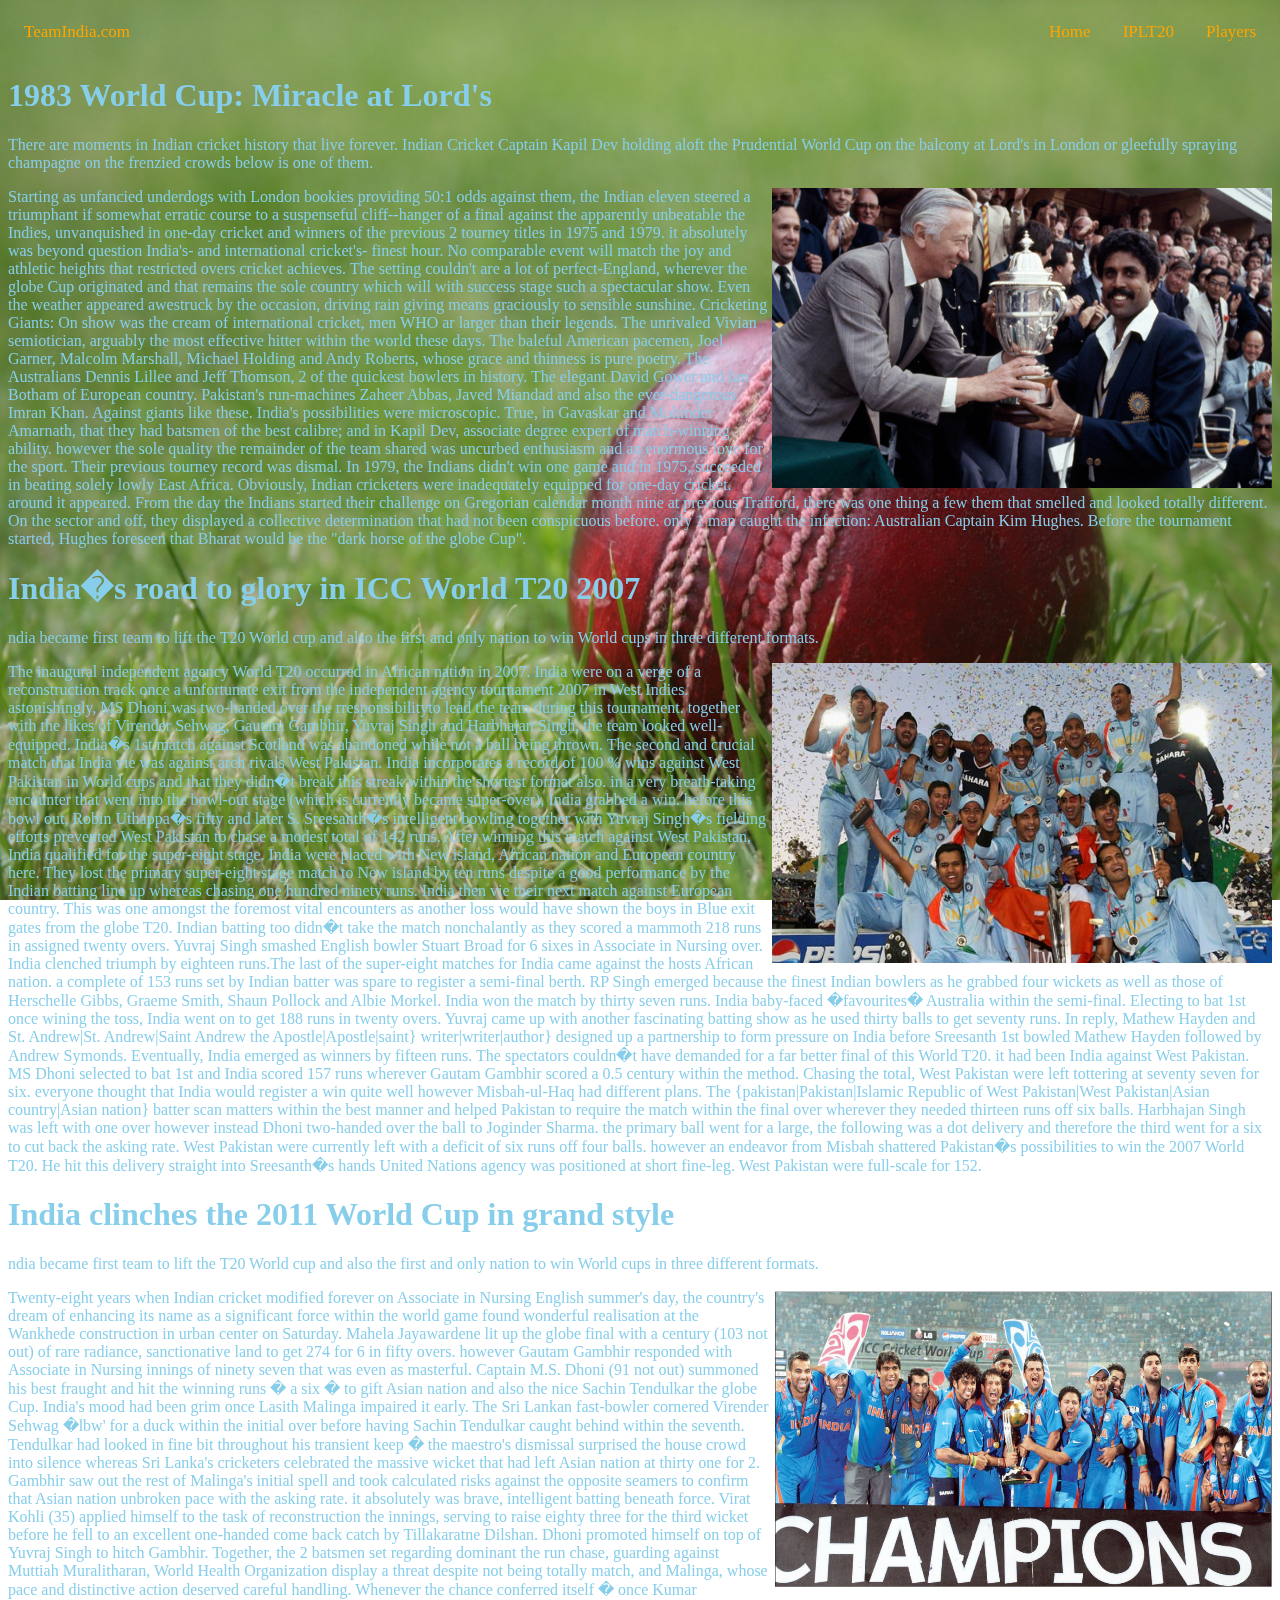
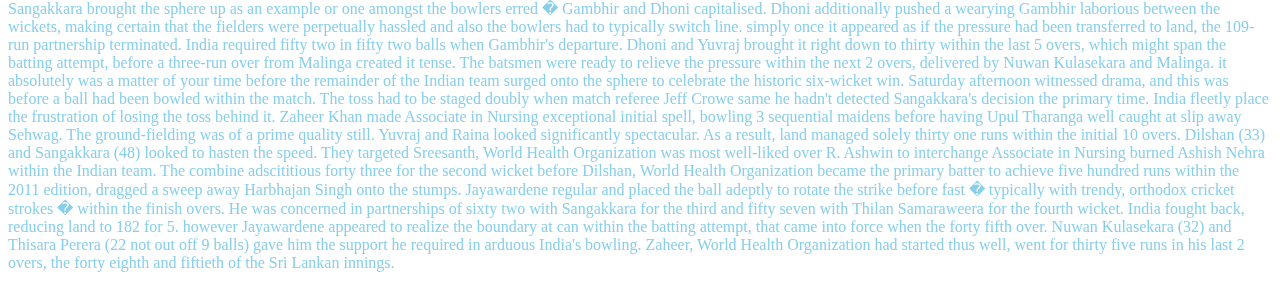
==== halloffame.html @ c4c1b64e "ui design WIP" ====
<html>
<head>
<title>Hall of Fame</title>
<link rel="stylesheet" href="css/halloffame.css">
</head>
<body>
<div id="background">
    <img src="img/bg.jpg" class="stretch" alt="" />
</div>
<div class="topnav" id="myTopnav">
  <a href="players.html" class="active">Players</a>
  <a href="IPLT20.html">IPLT20</a>
  <a href="index.html">Home</a>
  <a href="#Home" style="float:left">TeamIndia.com</a>
</div>
<section>
  <h1 style="color:skyblue">1983 World Cup: Miracle at Lord's</h1>
  <p style="color:skyblue",style="font-style:italic">There are moments in Indian cricket history that live forever. Indian Cricket Captain Kapil Dev holding aloft the Prudential World Cup on the balcony at Lord's in London or gleefully spraying champagne on the frenzied crowds below is one of them.</p>
  <img src="img/1983.jpg" class="pp" align=right height="300" width="500">
  <p style="color:skyblue">
Starting as unfancied underdogs with London bookies providing 50:1 odds against them, the Indian eleven steered a triumphant if somewhat erratic course to a suspenseful cliff--hanger of a final against the apparently unbeatable the Indies, unvanquished in one-day cricket and winners of the previous 2 tourney titles in 1975 and 1979.
it absolutely was beyond question India's- and international cricket's- finest hour. No comparable event will match the joy and athletic heights that restricted overs cricket achieves. The setting couldn't are a lot of perfect-England, wherever the globe Cup originated and that remains the sole country which will with success stage such a spectacular show. Even the weather appeared awestruck by the occasion, driving rain giving means graciously to sensible sunshine.
Cricketing Giants: On show was the cream of international cricket, men WHO ar larger than their legends. The unrivaled Vivian semiotician, arguably the most effective hitter within the world these days. The baleful American pacemen, Joel Garner, Malcolm Marshall, Michael Holding and Andy Roberts, whose grace and thinness is pure poetry. The Australians Dennis Lillee and Jeff Thomson, 2 of the quickest bowlers in history. The elegant David Gower and Ian Botham of European country. Pakistan's run-machines Zaheer Abbas, Javed Miandad and also the ever-dangerous Imran Khan.
Against giants like these. India's possibilities were microscopic. True, in Gavaskar and Mohinder Amarnath, that they had batsmen of the best calibre; and in Kapil Dev, associate degree expert of match-winning ability. however the sole quality the remainder of the team shared was uncurbed enthusiasm and an enormous love for the sport. Their previous tourney record was dismal. In 1979, the Indians didn't win one game and in 1975, succeeded in beating solely lowly East Africa.
Obviously, Indian cricketers were inadequately equipped for one-day cricket. around it appeared. From the day the Indians started their challenge on Gregorian calendar month nine at previous Trafford, there was one thing a few them that smelled and looked totally different. On the sector and off, they displayed a collective determination that had not been conspicuous before. only 1 man caught the infection: Australian Captain Kim Hughes. Before the tournament started, Hughes foreseen that Bharat would be the "dark horse of the globe Cup".
</p>
</section>
<section>
  <h1 style="color:skyblue">India�s road to glory in ICC World T20 2007</h1>
  <p style="color:skyblue",style="font-style:italic">ndia became first team to lift the T20 World cup and also the first and only nation to win World cups in three different formats.</p>
  <img src="img/2007.jpg" class="pp1" align=right height="300" width="500">
  <p style="color:skyblue">
The inaugural independent agency World T20 occurred in African nation in 2007. India were on a verge of a reconstruction track once a unfortunate exit from the independent agency tournament 2007 in West Indies. astonishingly, MS Dhoni was two-handed over the rresponsibilityto lead the team during this tournament. together with the likes of Virender Sehwag, Gautam Gambhir, Yuvraj Singh and Harbhajan Singh, the team looked well-equipped. India�s 1st match against Scotland was abandoned while not a ball being thrown.
The second and crucial match that India vie was against arch rivals West Pakistan. India incorporates a record of 100 % wins against West Pakistan in World cups and that they didn�t break this streak within the shortest format also. in a very breath-taking encounter that went into the bowl-out stage (which is currently became super-over), India grabbed a win. before this bowl out, Robin Uthappa�s fifty and later S. Sreesanth�s intelligent bowling together with Yuvraj Singh�s fielding efforts prevented West Pakistan to chase a modest total of 142 runs.
After winning this match against West Pakistan, India qualified for the super-eight stage. India were placed with New island, African nation and European country here. They lost the primary super-eight stage match to New island by ten runs despite a good performance by the Indian batting line up whereas chasing one hundred ninety runs.
India then vie their next match against European country. This was one amongst the foremost vital encounters as another loss would have shown the boys in Blue exit gates from the globe T20. Indian batting too didn�t take the match nonchalantly as they scored a mammoth 218 runs in assigned twenty overs. Yuvraj Singh smashed English bowler Stuart Broad for 6 sixes in Associate in Nursing over. India clenched triumph by eighteen runs.The last of the super-eight matches for India came against the hosts African nation. a complete of 153 runs set by Indian batter was spare to register a semi-final berth. RP Singh emerged because the finest Indian bowlers as he grabbed four wickets as well as those of Herschelle Gibbs, Graeme Smith, Shaun Pollock and Albie Morkel. India won the match by thirty seven runs.
India baby-faced �favourites� Australia within the semi-final. Electing to bat 1st once wining the toss, India went on to get 188 runs in twenty overs. Yuvraj came up with another fascinating batting show as he used thirty balls to get seventy runs. In reply, Mathew Hayden and St. Andrew|St. Andrew|Saint Andrew the Apostle|Apostle|saint} writer|writer|author} designed up a partnership to form pressure on India before Sreesanth 1st bowled Mathew Hayden followed by Andrew Symonds. Eventually, India emerged as winners by fifteen runs.
The spectators couldn�t have demanded for a far better final of this World T20. it had been India against West Pakistan. MS Dhoni selected to bat 1st and India scored 157 runs wherever Gautam Gambhir scored a 0.5 century within the method. Chasing the  total, West Pakistan were left tottering at seventy seven for six. everyone thought that India would register a win quite well however Misbah-ul-Haq had different plans. The {pakistan|Pakistan|Islamic Republic of West Pakistan|West Pakistan|Asian country|Asian nation} batter scan matters within the best manner and helped Pakistan to require the match within the final over wherever they needed thirteen runs off six balls. Harbhajan Singh was left with one over however instead Dhoni two-handed over the ball to Joginder Sharma. the primary ball went for a large, the following was a dot delivery and therefore the third went for a six to cut back the asking rate. West Pakistan were currently left with a deficit of six runs off four balls. however an endeavor from Misbah shattered Pakistan�s possibilities to win the 2007 World T20. He hit this delivery straight into Sreesanth�s hands United Nations agency was positioned at short fine-leg. West Pakistan were full-scale for 152.
</p>
</section>
<section>
  <h1 style="color:skyblue">India clinches the 2011 World Cup in grand style</h1>
  <p style="color:skyblue",style="font-style:italic">ndia became first team to lift the T20 World cup and also the first and only nation to win World cups in three different formats.</p>
  <img src="img/2011.jpg" class="pp1" align=right height="300" width="500">
  <p style="color:skyblue">
Twenty-eight years when Indian cricket modified forever on Associate in Nursing English summer's day, the country's dream of enhancing its name as a significant force within the world game found wonderful realisation at the Wankhede construction in urban center on Saturday.
Mahela Jayawardene lit up the globe final with a century (103 not out) of rare radiance, sanctionative land to get 274 for 6 in fifty overs. however Gautam Gambhir responded with Associate in Nursing innings of ninety seven that was even as masterful. Captain M.S. Dhoni (91 not out) summoned his best fraught and hit the winning runs � a six � to gift Asian nation and also the nice Sachin Tendulkar the globe Cup.
India's mood had been grim once Lasith Malinga impaired it early. The Sri Lankan fast-bowler cornered Virender Sehwag �lbw' for a duck within the initial over before having Sachin Tendulkar caught behind within the seventh. Tendulkar had looked in fine bit throughout his transient keep � the maestro's dismissal surprised the house crowd into silence whereas Sri Lanka's cricketers celebrated the massive wicket that had left Asian nation at thirty one for 2.
Gambhir saw out the rest of Malinga's initial spell and took calculated risks against the opposite seamers to confirm that Asian nation unbroken pace with the asking rate. it absolutely was brave, intelligent batting beneath force. Virat Kohli (35) applied himself to the task of reconstruction the innings, serving to raise eighty three for the third wicket before he fell to an excellent one-handed come back catch by Tillakaratne Dilshan.
Dhoni promoted himself on top of Yuvraj Singh to hitch Gambhir. Together, the 2 batsmen set regarding dominant the run chase, guarding against Muttiah Muralitharan, World Health Organization display a threat despite not being totally match, and Malinga, whose pace and distinctive action deserved careful handling.
Whenever the chance conferred itself � once Kumar Sangakkara brought the sphere up as an example or one amongst the bowlers erred � Gambhir and Dhoni capitalised. Dhoni additionally pushed a wearying Gambhir laborious between the wickets, making certain that the fielders were perpetually hassled and also the bowlers had to typically switch line. simply once it appeared as if the pressure had been transferred to land, the 109-run partnership terminated.
India required fifty two in fifty two balls when Gambhir's departure. Dhoni and Yuvraj brought it right down to thirty within the last 5 overs, which might span the batting attempt, before a three-run over from Malinga created it tense. The batsmen were ready to relieve the pressure within the next 2 overs, delivered by Nuwan Kulasekara and Malinga. it absolutely was a matter of your time before the remainder of the Indian team surged onto the sphere to celebrate the historic six-wicket win.
Saturday afternoon witnessed drama, and this was before a ball had been bowled within the match. The toss had to be staged doubly when match referee Jeff Crowe same he hadn't detected Sangakkara's decision the primary time.
India fleetly place the frustration of losing the toss behind it. Zaheer Khan made Associate in Nursing exceptional initial spell, bowling 3 sequential maidens before having Upul Tharanga well caught at slip away Sehwag. The ground-fielding was of a prime quality still. Yuvraj and Raina looked significantly spectacular. As a result, land managed solely thirty one runs within the initial 10 overs.
Dilshan (33) and Sangakkara (48) looked to hasten the speed. They targeted Sreesanth, World Health Organization was most well-liked over R. Ashwin to interchange Associate in Nursing burned Ashish Nehra within the Indian team. The combine adscititious forty three for the second wicket before Dilshan, World Health Organization became the primary batter to achieve five hundred runs within the 2011 edition, dragged a sweep away Harbhajan Singh onto the stumps.
Jayawardene regular and placed the ball adeptly to rotate the strike before fast � typically with trendy, orthodox cricket strokes � within the finish overs. He was concerned in partnerships of sixty two with Sangakkara for the third and fifty seven with Thilan Samaraweera for the fourth wicket.
India fought back, reducing land to 182 for 5. however Jayawardene appeared to realize the boundary at can within the batting attempt, that came into force when the forty fifth over. Nuwan Kulasekara (32) and Thisara Perera (22 not out off 9 balls) gave him the support he required in arduous India's bowling. Zaheer, World Health Organization had started thus well, went for thirty five runs in his last 2 overs, the forty eighth and fiftieth of the Sri Lankan innings.
</p>
</section>
</body>
</html>
---- css/halloffame.css ----
#background {
    width: 100%; 
    height: 100%; 
    left: 0px; 
    top: 0px; 
    z-index: -1; 
    position: fixed;
    background-image: url(".../img/background.jpg");
    background-repeat:no-repeat;
    background-size:100% 100vh;
.stretch {
    width:100%;
    height:100%;
}
}
.topnav {
  list-style-type: none;
    margin: 0;
    padding: 0;
    overflow: hidden;
}

.topnav a {
  float: right;
  display: block;
  color: orange;
  text-align: center;
  padding: 14px 16px;
  text-decoration: none;
  font-size: 17px;
}

.topnav a:hover {
  background-color:white;
  color: black;
}

.active {
  background-color: none;
  color: white;
}

.topnav .icon {
  display: none;
}

@media screen and (max-width: 600px) {
  .topnav a:not(:first-child) {display: none;}
  .topnav a.icon {
    float: right;
    display: block;
  }
}

@media screen and (max-width: 600px) {
  .topnav.responsive {position: relative;}
  .topnav.responsive .icon {
    position: absolute;
    right: 0;
    top: 0;
  }
  .topnav.responsive a {
    float: none;
    display: block;
    text-align: left;
  }
}
#pp
{
display:block;
max-width:350px;
}
.stretch {
    width:100%;
    height:100%;
}
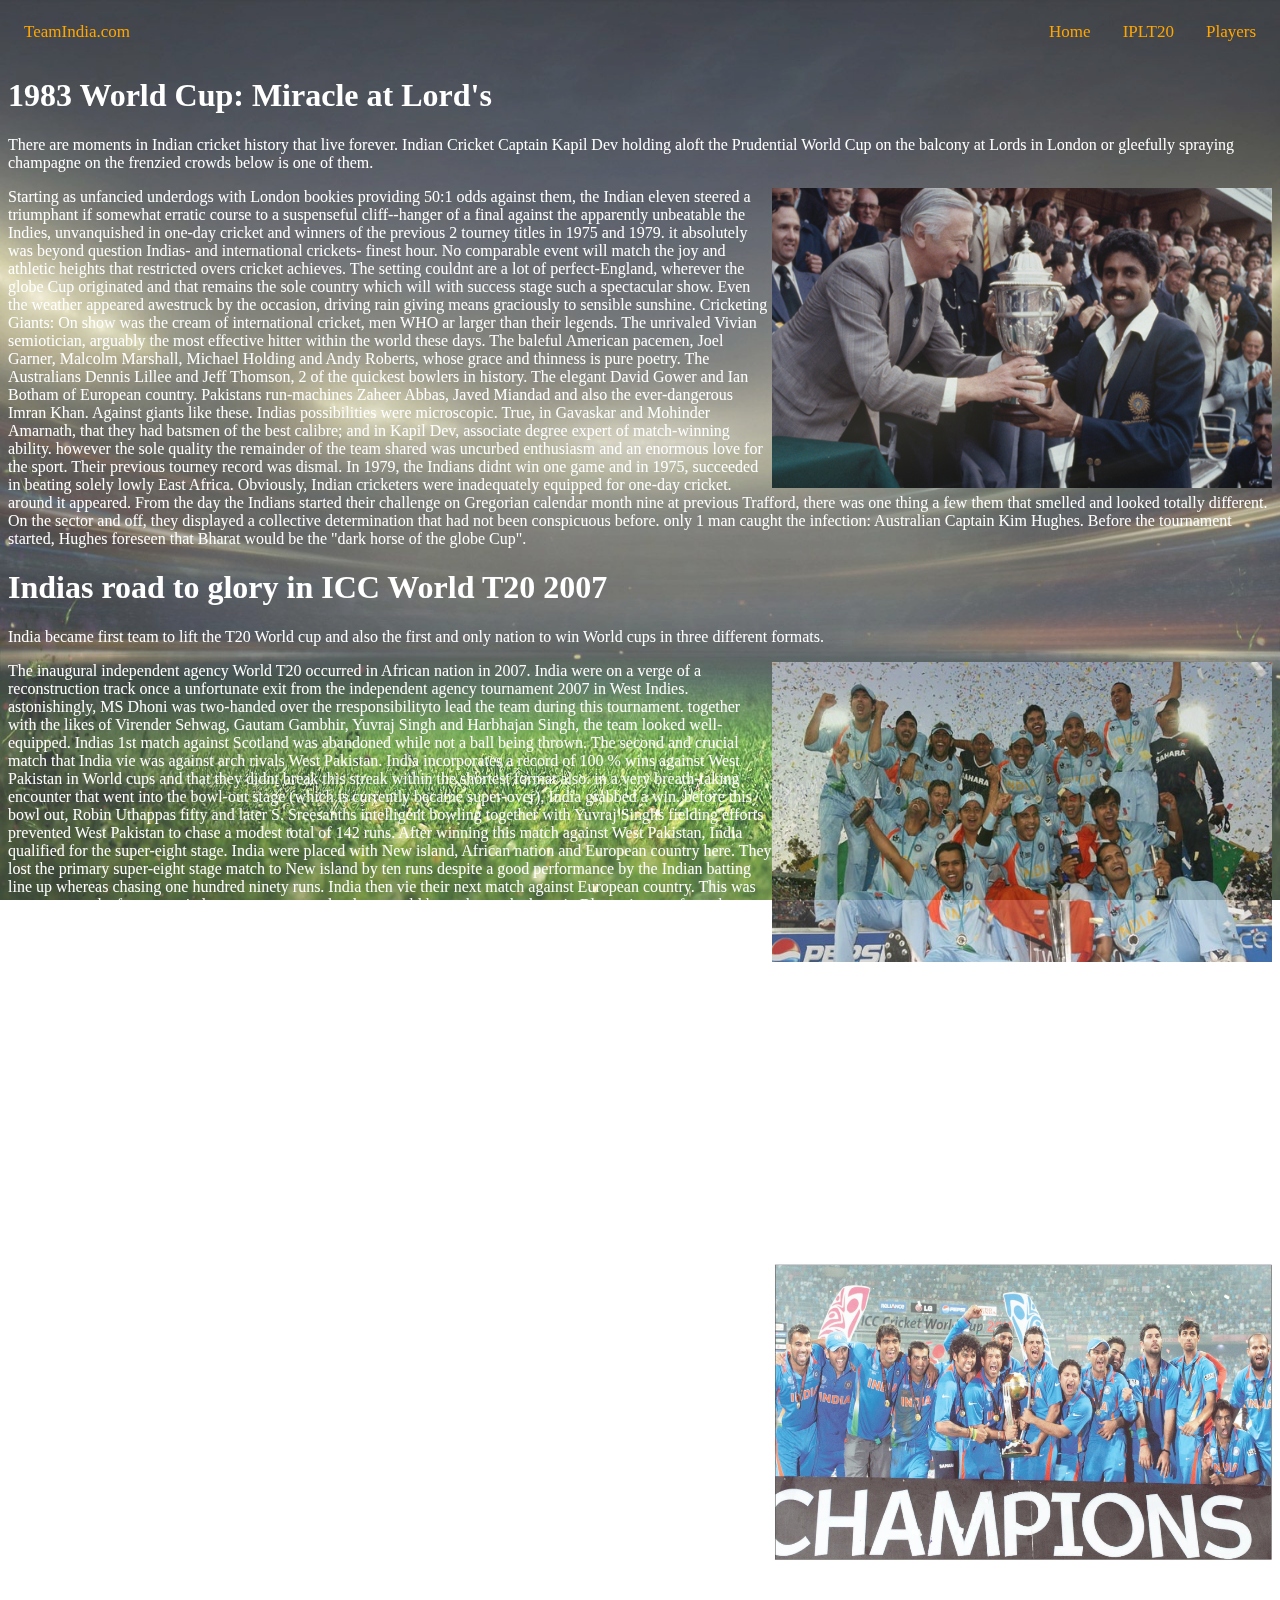
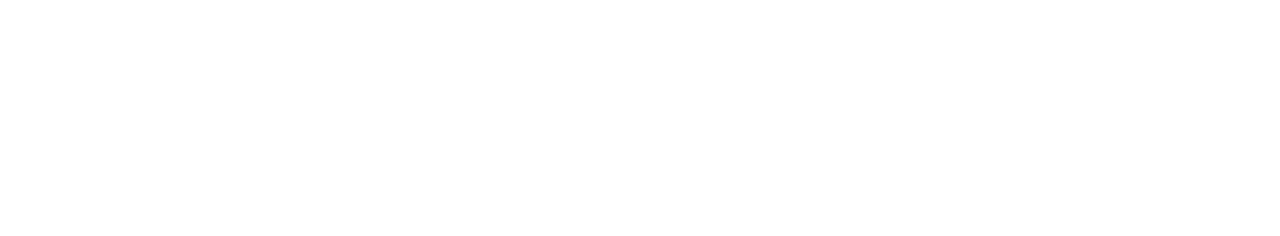
==== commit 01c1b9e2: "hall of fame implemented WIP" ====
--- a/halloffame.html
+++ b/halloffame.html
@@ -1,11 +1,13 @@
-<html>
+<!Doctype html>
+<html lang="en">
 <head>
+<meta charset="UTF-8">
 <title>Hall of Fame</title>
 <link rel="stylesheet" href="css/halloffame.css">
 </head>
 <body>
 <div id="background">
-    <img src="img/bg.jpg" class="stretch" alt="" />
+    <img id="bg" src="img/bg1.jpg" class="stretch" alt="" />
 </div>
 <div class="topnav" id="myTopnav">
   <a href="players.html" class="active">Players</a>
@@ -14,47 +16,47 @@
   <a href="#Home" style="float:left">TeamIndia.com</a>
 </div>
 <section>
-  <h1 style="color:skyblue">1983 World Cup: Miracle at Lord's</h1>
-  <p style="color:skyblue",style="font-style:italic">There are moments in Indian cricket history that live forever. Indian Cricket Captain Kapil Dev holding aloft the Prudential World Cup on the balcony at Lord's in London or gleefully spraying champagne on the frenzied crowds below is one of them.</p>
+  <h1 style="color:white"><bold>1983 World Cup: Miracle at Lord's</bold></h1>
+  <p style="color:white",style="font-style:italic">There are moments in Indian cricket history that live forever. Indian Cricket Captain Kapil Dev holding aloft the Prudential World Cup on the balcony at Lords in London or gleefully spraying champagne on the frenzied crowds below is one of them.</p>
   <img src="img/1983.jpg" class="pp" align=right height="300" width="500">
-  <p style="color:skyblue">
+  <p style="color:white">
 Starting as unfancied underdogs with London bookies providing 50:1 odds against them, the Indian eleven steered a triumphant if somewhat erratic course to a suspenseful cliff--hanger of a final against the apparently unbeatable the Indies, unvanquished in one-day cricket and winners of the previous 2 tourney titles in 1975 and 1979.
-it absolutely was beyond question India's- and international cricket's- finest hour. No comparable event will match the joy and athletic heights that restricted overs cricket achieves. The setting couldn't are a lot of perfect-England, wherever the globe Cup originated and that remains the sole country which will with success stage such a spectacular show. Even the weather appeared awestruck by the occasion, driving rain giving means graciously to sensible sunshine.
-Cricketing Giants: On show was the cream of international cricket, men WHO ar larger than their legends. The unrivaled Vivian semiotician, arguably the most effective hitter within the world these days. The baleful American pacemen, Joel Garner, Malcolm Marshall, Michael Holding and Andy Roberts, whose grace and thinness is pure poetry. The Australians Dennis Lillee and Jeff Thomson, 2 of the quickest bowlers in history. The elegant David Gower and Ian Botham of European country. Pakistan's run-machines Zaheer Abbas, Javed Miandad and also the ever-dangerous Imran Khan.
-Against giants like these. India's possibilities were microscopic. True, in Gavaskar and Mohinder Amarnath, that they had batsmen of the best calibre; and in Kapil Dev, associate degree expert of match-winning ability. however the sole quality the remainder of the team shared was uncurbed enthusiasm and an enormous love for the sport. Their previous tourney record was dismal. In 1979, the Indians didn't win one game and in 1975, succeeded in beating solely lowly East Africa.
+it absolutely was beyond question Indias- and international crickets- finest hour. No comparable event will match the joy and athletic heights that restricted overs cricket achieves. The setting couldnt are a lot of perfect-England, wherever the globe Cup originated and that remains the sole country which will with success stage such a spectacular show. Even the weather appeared awestruck by the occasion, driving rain giving means graciously to sensible sunshine.
+Cricketing Giants: On show was the cream of international cricket, men WHO ar larger than their legends. The unrivaled Vivian semiotician, arguably the most effective hitter within the world these days. The baleful American pacemen, Joel Garner, Malcolm Marshall, Michael Holding and Andy Roberts, whose grace and thinness is pure poetry. The Australians Dennis Lillee and Jeff Thomson, 2 of the quickest bowlers in history. The elegant David Gower and Ian Botham of European country. Pakistans run-machines Zaheer Abbas, Javed Miandad and also the ever-dangerous Imran Khan.
+Against giants like these. Indias possibilities were microscopic. True, in Gavaskar and Mohinder Amarnath, that they had batsmen of the best calibre; and in Kapil Dev, associate degree expert of match-winning ability. however the sole quality the remainder of the team shared was uncurbed enthusiasm and an enormous love for the sport. Their previous tourney record was dismal. In 1979, the Indians didnt win one game and in 1975, succeeded in beating solely lowly East Africa.
 Obviously, Indian cricketers were inadequately equipped for one-day cricket. around it appeared. From the day the Indians started their challenge on Gregorian calendar month nine at previous Trafford, there was one thing a few them that smelled and looked totally different. On the sector and off, they displayed a collective determination that had not been conspicuous before. only 1 man caught the infection: Australian Captain Kim Hughes. Before the tournament started, Hughes foreseen that Bharat would be the "dark horse of the globe Cup".
 </p>
 </section>
 <section>
-  <h1 style="color:skyblue">India�s road to glory in ICC World T20 2007</h1>
-  <p style="color:skyblue",style="font-style:italic">ndia became first team to lift the T20 World cup and also the first and only nation to win World cups in three different formats.</p>
+  <h1 style="color:white">Indias road to glory in ICC World T20 2007</h1>
+  <p style="color:white",style="font-style:italic">India became first team to lift the T20 World cup and also the first and only nation to win World cups in three different formats.</p>
   <img src="img/2007.jpg" class="pp1" align=right height="300" width="500">
-  <p style="color:skyblue">
-The inaugural independent agency World T20 occurred in African nation in 2007. India were on a verge of a reconstruction track once a unfortunate exit from the independent agency tournament 2007 in West Indies. astonishingly, MS Dhoni was two-handed over the rresponsibilityto lead the team during this tournament. together with the likes of Virender Sehwag, Gautam Gambhir, Yuvraj Singh and Harbhajan Singh, the team looked well-equipped. India�s 1st match against Scotland was abandoned while not a ball being thrown.
-The second and crucial match that India vie was against arch rivals West Pakistan. India incorporates a record of 100 % wins against West Pakistan in World cups and that they didn�t break this streak within the shortest format also. in a very breath-taking encounter that went into the bowl-out stage (which is currently became super-over), India grabbed a win. before this bowl out, Robin Uthappa�s fifty and later S. Sreesanth�s intelligent bowling together with Yuvraj Singh�s fielding efforts prevented West Pakistan to chase a modest total of 142 runs.
+  <p style="color:white">
+The inaugural independent agency World T20 occurred in African nation in 2007. India were on a verge of a reconstruction track once a unfortunate exit from the independent agency tournament 2007 in West Indies. astonishingly, MS Dhoni was two-handed over the rresponsibilityto lead the team during this tournament. together with the likes of Virender Sehwag, Gautam Gambhir, Yuvraj Singh and Harbhajan Singh, the team looked well-equipped. Indias 1st match against Scotland was abandoned while not a ball being thrown.
+The second and crucial match that India vie was against arch rivals West Pakistan. India incorporates a record of 100 % wins against West Pakistan in World cups and that they didnt break this streak within the shortest format also. in a very breath-taking encounter that went into the bowl-out stage (which is currently became super-over), India grabbed a win. before this bowl out, Robin Uthappas fifty and later S. Sreesanths intelligent bowling together with Yuvraj Singhs fielding efforts prevented West Pakistan to chase a modest total of 142 runs.
 After winning this match against West Pakistan, India qualified for the super-eight stage. India were placed with New island, African nation and European country here. They lost the primary super-eight stage match to New island by ten runs despite a good performance by the Indian batting line up whereas chasing one hundred ninety runs.
-India then vie their next match against European country. This was one amongst the foremost vital encounters as another loss would have shown the boys in Blue exit gates from the globe T20. Indian batting too didn�t take the match nonchalantly as they scored a mammoth 218 runs in assigned twenty overs. Yuvraj Singh smashed English bowler Stuart Broad for 6 sixes in Associate in Nursing over. India clenched triumph by eighteen runs.The last of the super-eight matches for India came against the hosts African nation. a complete of 153 runs set by Indian batter was spare to register a semi-final berth. RP Singh emerged because the finest Indian bowlers as he grabbed four wickets as well as those of Herschelle Gibbs, Graeme Smith, Shaun Pollock and Albie Morkel. India won the match by thirty seven runs.
-India baby-faced �favourites� Australia within the semi-final. Electing to bat 1st once wining the toss, India went on to get 188 runs in twenty overs. Yuvraj came up with another fascinating batting show as he used thirty balls to get seventy runs. In reply, Mathew Hayden and St. Andrew|St. Andrew|Saint Andrew the Apostle|Apostle|saint} writer|writer|author} designed up a partnership to form pressure on India before Sreesanth 1st bowled Mathew Hayden followed by Andrew Symonds. Eventually, India emerged as winners by fifteen runs.
-The spectators couldn�t have demanded for a far better final of this World T20. it had been India against West Pakistan. MS Dhoni selected to bat 1st and India scored 157 runs wherever Gautam Gambhir scored a 0.5 century within the method. Chasing the  total, West Pakistan were left tottering at seventy seven for six. everyone thought that India would register a win quite well however Misbah-ul-Haq had different plans. The {pakistan|Pakistan|Islamic Republic of West Pakistan|West Pakistan|Asian country|Asian nation} batter scan matters within the best manner and helped Pakistan to require the match within the final over wherever they needed thirteen runs off six balls. Harbhajan Singh was left with one over however instead Dhoni two-handed over the ball to Joginder Sharma. the primary ball went for a large, the following was a dot delivery and therefore the third went for a six to cut back the asking rate. West Pakistan were currently left with a deficit of six runs off four balls. however an endeavor from Misbah shattered Pakistan�s possibilities to win the 2007 World T20. He hit this delivery straight into Sreesanth�s hands United Nations agency was positioned at short fine-leg. West Pakistan were full-scale for 152.
+India then vie their next match against European country. This was one amongst the foremost vital encounters as another loss would have shown the boys in Blue exit gates from the globe T20. Indian batting too didnt take the match nonchalantly as they scored a mammoth 218 runs in assigned twenty overs. Yuvraj Singh smashed English bowler Stuart Broad for 6 sixes in Associate in Nursing over. India clenched triumph by eighteen runs.The last of the super-eight matches for India came against the hosts African nation. a complete of 153 runs set by Indian batter was spare to register a semi-final berth. RP Singh emerged because the finest Indian bowlers as he grabbed four wickets as well as those of Herschelle Gibbs, Graeme Smith, Shaun Pollock and Albie Morkel. India won the match by thirty seven runs.
+India baby-faced "favourites" Australia within the semi-final. Electing to bat 1st once wining the toss, India went on to get 188 runs in twenty overs. Yuvraj came up with another fascinating batting show as he used thirty balls to get seventy runs. In reply, Mathew Hayden and Andrew Symonds designed up a partnership to form pressure on India before Sreesanth 1st bowled Mathew Hayden followed by Andrew Symonds. Eventually, India emerged as winners by fifteen runs.
+The spectators couldnt have demanded for a far better final of this World T20. it had been India against West Pakistan. MS Dhoni selected to bat 1st and India scored 157 runs wherever Gautam Gambhir scored a 0.5 century within the method. Chasing the  total, West Pakistan were left tottering at seventy seven for six. everyone thought that India would register a win quite well however Misbah-ul-Haq had different plans. The Pakista batter scan matters within the best manner and helped Pakistan to require the match within the final over wherever they needed thirteen runs off six balls. Harbhajan Singh was left with one over however instead Dhoni two-handed over the ball to Joginder Sharma. the primary ball went for a large, the following was a dot delivery and therefore the third went for a six to cut back the asking rate. West Pakistan were currently left with a deficit of six runs off four balls. however an endeavor from Misbah shattered Pakistans possibilities to win the 2007 World T20. He hit this delivery straight into <strong>Sreesanths</strong> hands United Nations agency was positioned at short fine-leg. West Pakistan were full-scale for 152.
 </p>
 </section>
 <section>
-  <h1 style="color:skyblue">India clinches the 2011 World Cup in grand style</h1>
-  <p style="color:skyblue",style="font-style:italic">ndia became first team to lift the T20 World cup and also the first and only nation to win World cups in three different formats.</p>
+  <h1 style="color:white">India clinches the 2011 World Cup in grand style</h1>
+  <p style="color:white",style="font-style:italic">India became first team to lift the T20 World cup and also the first and only nation to win World cups in three different formats.</p>
   <img src="img/2011.jpg" class="pp1" align=right height="300" width="500">
-  <p style="color:skyblue">
-Twenty-eight years when Indian cricket modified forever on Associate in Nursing English summer's day, the country's dream of enhancing its name as a significant force within the world game found wonderful realisation at the Wankhede construction in urban center on Saturday.
-Mahela Jayawardene lit up the globe final with a century (103 not out) of rare radiance, sanctionative land to get 274 for 6 in fifty overs. however Gautam Gambhir responded with Associate in Nursing innings of ninety seven that was even as masterful. Captain M.S. Dhoni (91 not out) summoned his best fraught and hit the winning runs � a six � to gift Asian nation and also the nice Sachin Tendulkar the globe Cup.
-India's mood had been grim once Lasith Malinga impaired it early. The Sri Lankan fast-bowler cornered Virender Sehwag �lbw' for a duck within the initial over before having Sachin Tendulkar caught behind within the seventh. Tendulkar had looked in fine bit throughout his transient keep � the maestro's dismissal surprised the house crowd into silence whereas Sri Lanka's cricketers celebrated the massive wicket that had left Asian nation at thirty one for 2.
-Gambhir saw out the rest of Malinga's initial spell and took calculated risks against the opposite seamers to confirm that Asian nation unbroken pace with the asking rate. it absolutely was brave, intelligent batting beneath force. Virat Kohli (35) applied himself to the task of reconstruction the innings, serving to raise eighty three for the third wicket before he fell to an excellent one-handed come back catch by Tillakaratne Dilshan.
+  <p style="color:white">
+Twenty-eight years when Indian cricket modified forever on Associate in Nursing English summers day, the countrys dream of enhancing its name as a significant force within the world game found wonderful realisation at the Wankhede construction in urban center on Saturday.
+Mahela Jayawardene lit up the globe final with a century (103 not out) of rare radiance, sanctionative land to get 274 for 6 in fifty overs. however Gautam Gambhir responded with Associate in Nursing innings of ninety seven that was even as masterful. Captain M.S. Dhoni (91 not out) summoned his best fraught and hit the winning runs a six to gift Asian nation and also the nice Sachin Tendulkar the globe Cup.
+Indias mood had been grim once Lasith Malinga impaired it early. The Sri Lankan fast-bowler cornered Virender Sehwag lbw for a duck within the initial over before having Sachin Tendulkar caught behind within the seventh. Tendulkar had looked in fine bit throughout his transient keep the maestros dismissal surprised the house crowd into silence whereas Sri Lankas cricketers celebrated the massive wicket that had left Asian nation at thirty one for 2.
+Gambhir saw out the rest of Malingas initial spell and took calculated risks against the opposite seamers to confirm that Asian nation unbroken pace with the asking rate. it absolutely was brave, intelligent batting beneath force. Virat Kohli (35) applied himself to the task of reconstruction the innings, serving to raise eighty three for the third wicket before he fell to an excellent one-handed come back catch by Tillakaratne Dilshan.
 Dhoni promoted himself on top of Yuvraj Singh to hitch Gambhir. Together, the 2 batsmen set regarding dominant the run chase, guarding against Muttiah Muralitharan, World Health Organization display a threat despite not being totally match, and Malinga, whose pace and distinctive action deserved careful handling.
-Whenever the chance conferred itself � once Kumar Sangakkara brought the sphere up as an example or one amongst the bowlers erred � Gambhir and Dhoni capitalised. Dhoni additionally pushed a wearying Gambhir laborious between the wickets, making certain that the fielders were perpetually hassled and also the bowlers had to typically switch line. simply once it appeared as if the pressure had been transferred to land, the 109-run partnership terminated.
-India required fifty two in fifty two balls when Gambhir's departure. Dhoni and Yuvraj brought it right down to thirty within the last 5 overs, which might span the batting attempt, before a three-run over from Malinga created it tense. The batsmen were ready to relieve the pressure within the next 2 overs, delivered by Nuwan Kulasekara and Malinga. it absolutely was a matter of your time before the remainder of the Indian team surged onto the sphere to celebrate the historic six-wicket win.
-Saturday afternoon witnessed drama, and this was before a ball had been bowled within the match. The toss had to be staged doubly when match referee Jeff Crowe same he hadn't detected Sangakkara's decision the primary time.
+Whenever the chance conferred itself, once Kumar Sangakkara brought the sphere up as an example or one amongst the bowlers erred, Gambhir and Dhoni capitalised. Dhoni additionally pushed a wearying Gambhir laborious between the wickets, making certain that the fielders were perpetually hassled and also the bowlers had to typically switch line. simply once it appeared as if the pressure had been transferred to land, the 109-run partnership terminated.
+India required fifty two in fifty two balls when Gambhirs departure. Dhoni and Yuvraj brought it right down to thirty within the last 5 overs, which might span the batting attempt, before a three-run over from Malinga created it tense. The batsmen were ready to relieve the pressure within the next 2 overs, delivered by Nuwan Kulasekara and Malinga. it absolutely was a matter of your time before the remainder of the Indian team surged onto the sphere to celebrate the historic six-wicket win.
+Saturday afternoon witnessed drama, and this was before a ball had been bowled within the match. The toss had to be staged doubly when match referee Jeff Crowe same he hadnt detected Sangakkaras decision the primary time.
 India fleetly place the frustration of losing the toss behind it. Zaheer Khan made Associate in Nursing exceptional initial spell, bowling 3 sequential maidens before having Upul Tharanga well caught at slip away Sehwag. The ground-fielding was of a prime quality still. Yuvraj and Raina looked significantly spectacular. As a result, land managed solely thirty one runs within the initial 10 overs.
 Dilshan (33) and Sangakkara (48) looked to hasten the speed. They targeted Sreesanth, World Health Organization was most well-liked over R. Ashwin to interchange Associate in Nursing burned Ashish Nehra within the Indian team. The combine adscititious forty three for the second wicket before Dilshan, World Health Organization became the primary batter to achieve five hundred runs within the 2011 edition, dragged a sweep away Harbhajan Singh onto the stumps.
-Jayawardene regular and placed the ball adeptly to rotate the strike before fast � typically with trendy, orthodox cricket strokes � within the finish overs. He was concerned in partnerships of sixty two with Sangakkara for the third and fifty seven with Thilan Samaraweera for the fourth wicket.
-India fought back, reducing land to 182 for 5. however Jayawardene appeared to realize the boundary at can within the batting attempt, that came into force when the forty fifth over. Nuwan Kulasekara (32) and Thisara Perera (22 not out off 9 balls) gave him the support he required in arduous India's bowling. Zaheer, World Health Organization had started thus well, went for thirty five runs in his last 2 overs, the forty eighth and fiftieth of the Sri Lankan innings.
+Jayawardene regular and placed the ball adeptly to rotate the strike before fast typically with trendy, orthodox cricket strokes within the finish overs. He was concerned in partnerships of sixty two with Sangakkara for the third and fifty seven with Thilan Samaraweera for the fourth wicket.
+India fought back, reducing land to 182 for 5. however Jayawardene appeared to realize the boundary at can within the batting attempt, that came into force when the forty fifth over. Nuwan Kulasekara (32) and Thisara Perera (22 not out off 9 balls) gave him the support he required in arduous Indias bowling. Zaheer, World Health Organization had started thus well, went for thirty five runs in his last 2 overs, the forty eighth and fiftieth of the Sri Lankan innings.
 </p>
 </section>
 </body>
--- a/css/halloffame.css
+++ b/css/halloffame.css
@@ -44,7 +44,7 @@
   display: none;
 }
 
-@media screen and (max-width: 600px) {
+@media screen and (max-width: 0px) {
   .topnav a:not(:first-child) {display: none;}
   .topnav a.icon {
     float: right;
@@ -52,8 +52,8 @@
   }
 }
 
-@media screen and (max-width: 600px) {
-  .topnav.responsive {position: relative;}
+@media screen and (max-width: 0px) {
+  .topnav.responsive {position: absolute;}
   .topnav.responsive .icon {
     position: absolute;
     right: 0;
@@ -74,3 +74,7 @@
     width:100%;
     height:100%;
 }
+img {
+    opacity: 0.8;
+    filter: alpha(opacity=50); /* For IE8 and earlier */
+}
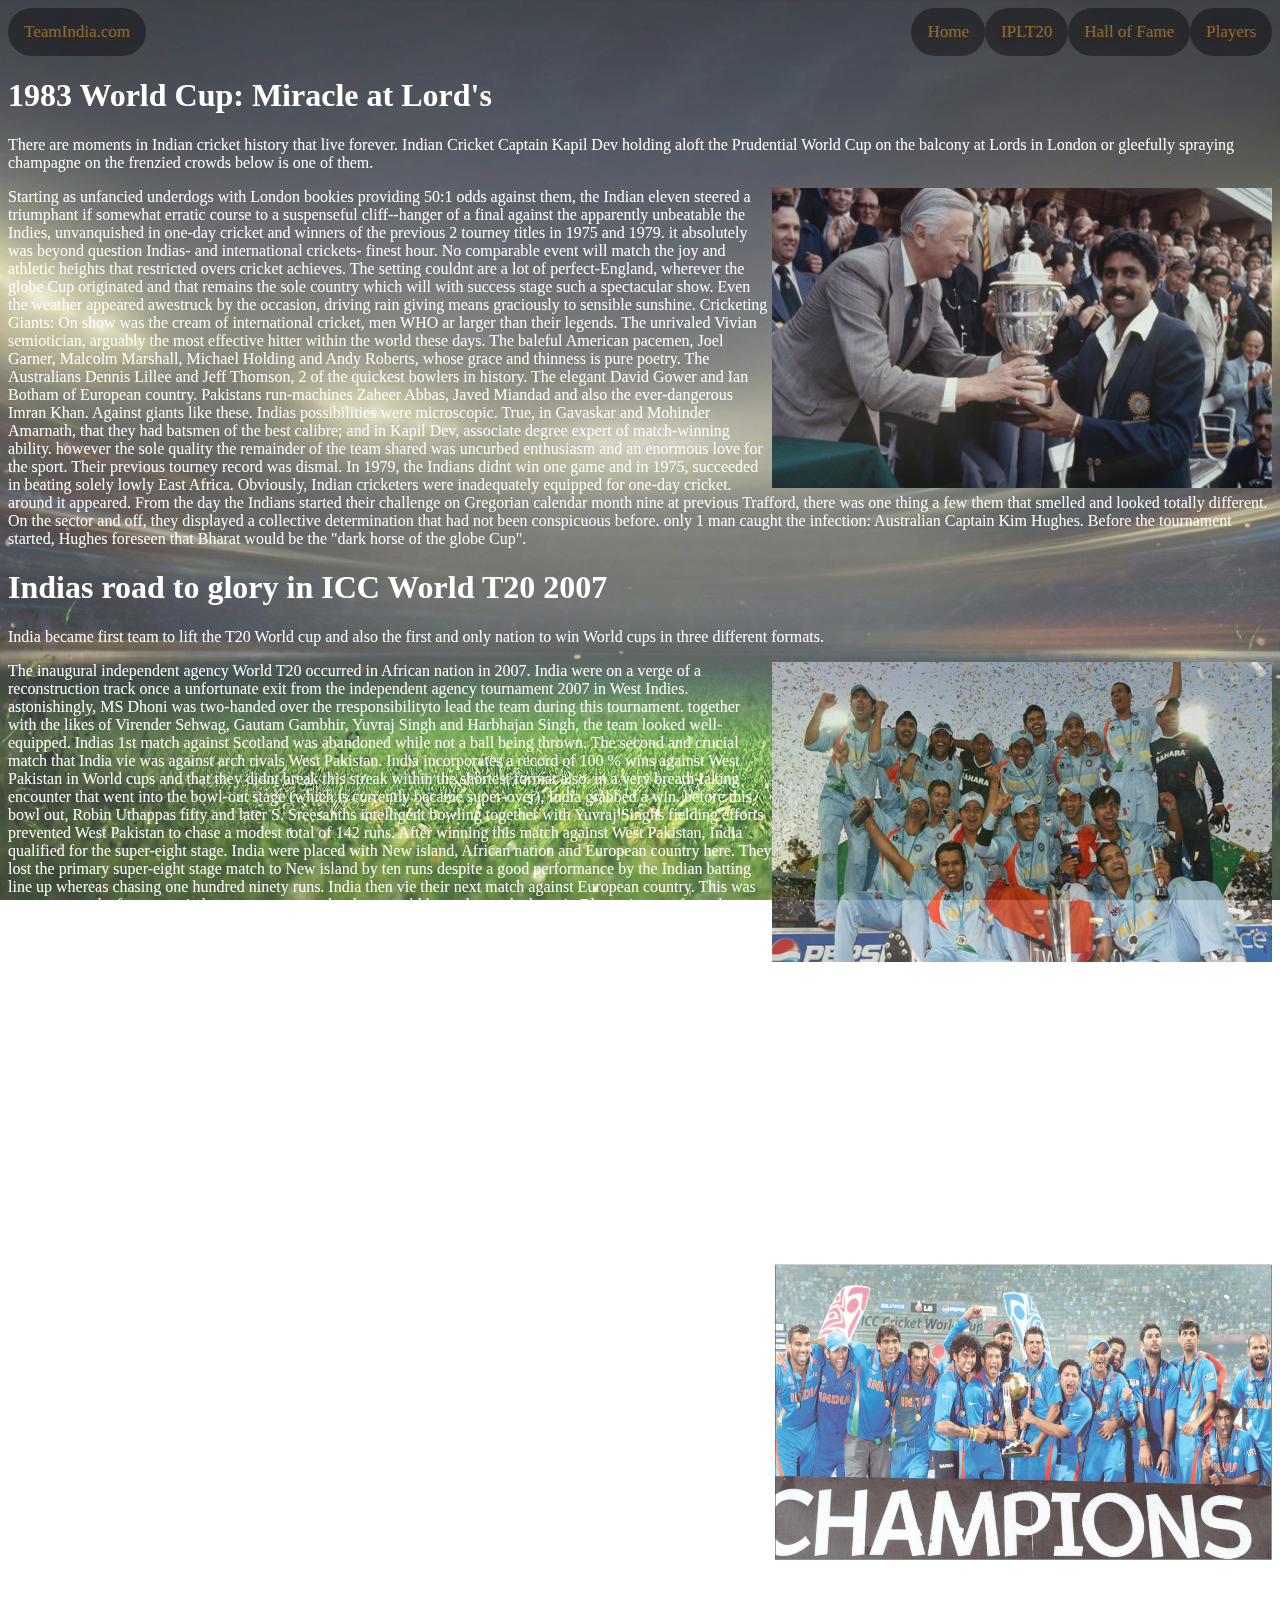
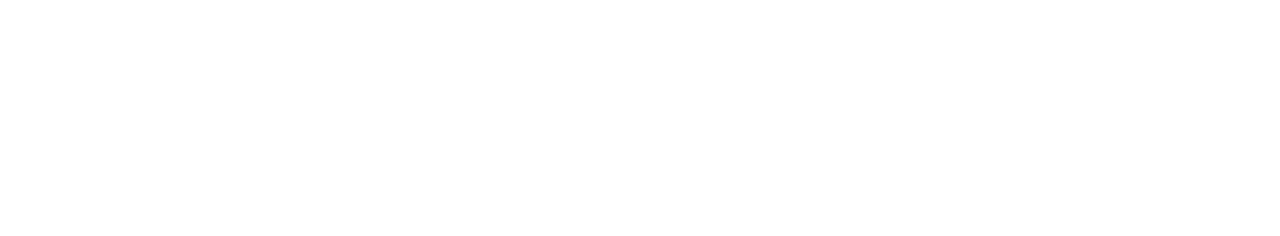
==== commit d480ee7b: "nav bar modified" ====
--- a/halloffame.html
+++ b/halloffame.html
@@ -3,6 +3,7 @@
 <head>
 <meta charset="UTF-8">
 <title>Hall of Fame</title>
+<link rel="stylesheet" href="css/theme.css">
 <link rel="stylesheet" href="css/halloffame.css">
 </head>
 <body>
@@ -11,7 +12,8 @@
 </div>
 <div class="topnav" id="myTopnav">
   <a href="players.html" class="active">Players</a>
-  <a href="IPLT20.html">IPLT20</a>
+  <a href="halloffame.html">Hall of Fame</a>
+  <a href="IPLT20">IPLT20</a>
   <a href="index.html">Home</a>
   <a href="#Home" style="float:left">TeamIndia.com</a>
 </div>
--- a/css/theme.css
+++ b/css/theme.css
@@ -0,0 +1,70 @@
+.topnav a {
+display: block;
+color: #000;
+padding: 8px 16px;
+text-decoration: none;
+}
+#background {
+    width: 100%; 
+    height: 100%; 
+    position: fixed; 
+    left: 0px; 
+    top: 0px; 
+    z-index: -1; 
+}
+.topnav {
+  overflow: hidden;
+}
+.topnav a {
+  float: right;
+  display: block;
+  color: orange;
+  text-align: center;
+  padding: 14px 16px;
+  text-decoration: none;
+  font-size: 17px;
+  background-color: black;
+  opacity: 0.4;
+  border-radius: 24px;
+}
+
+.topnav a:hover {
+  background-color:white;
+  color: black;
+}
+
+.active {
+  background-color: none;
+  color: white;
+}
+
+.topnav .icon {
+  display: none;
+}
+
+@media screen and (max-width: 0px) {
+  .topnav a:not(:first-child) {display: none;}
+  .topnav a.icon {
+    float: right;
+    display: block;
+  }
+}
+
+@media screen and (max-width: 0px) {
+  .topnav.responsive {position: absolute;}
+  .topnav.responsive .icon {
+    position: absolute;
+    right: 0;
+    top: 0;
+  }
+  .topnav.responsive a {
+    float: none;
+    display: block;
+    text-align: left;
+  }
+}
+
+.stretch {
+    width:100%;
+    height:100%;
+}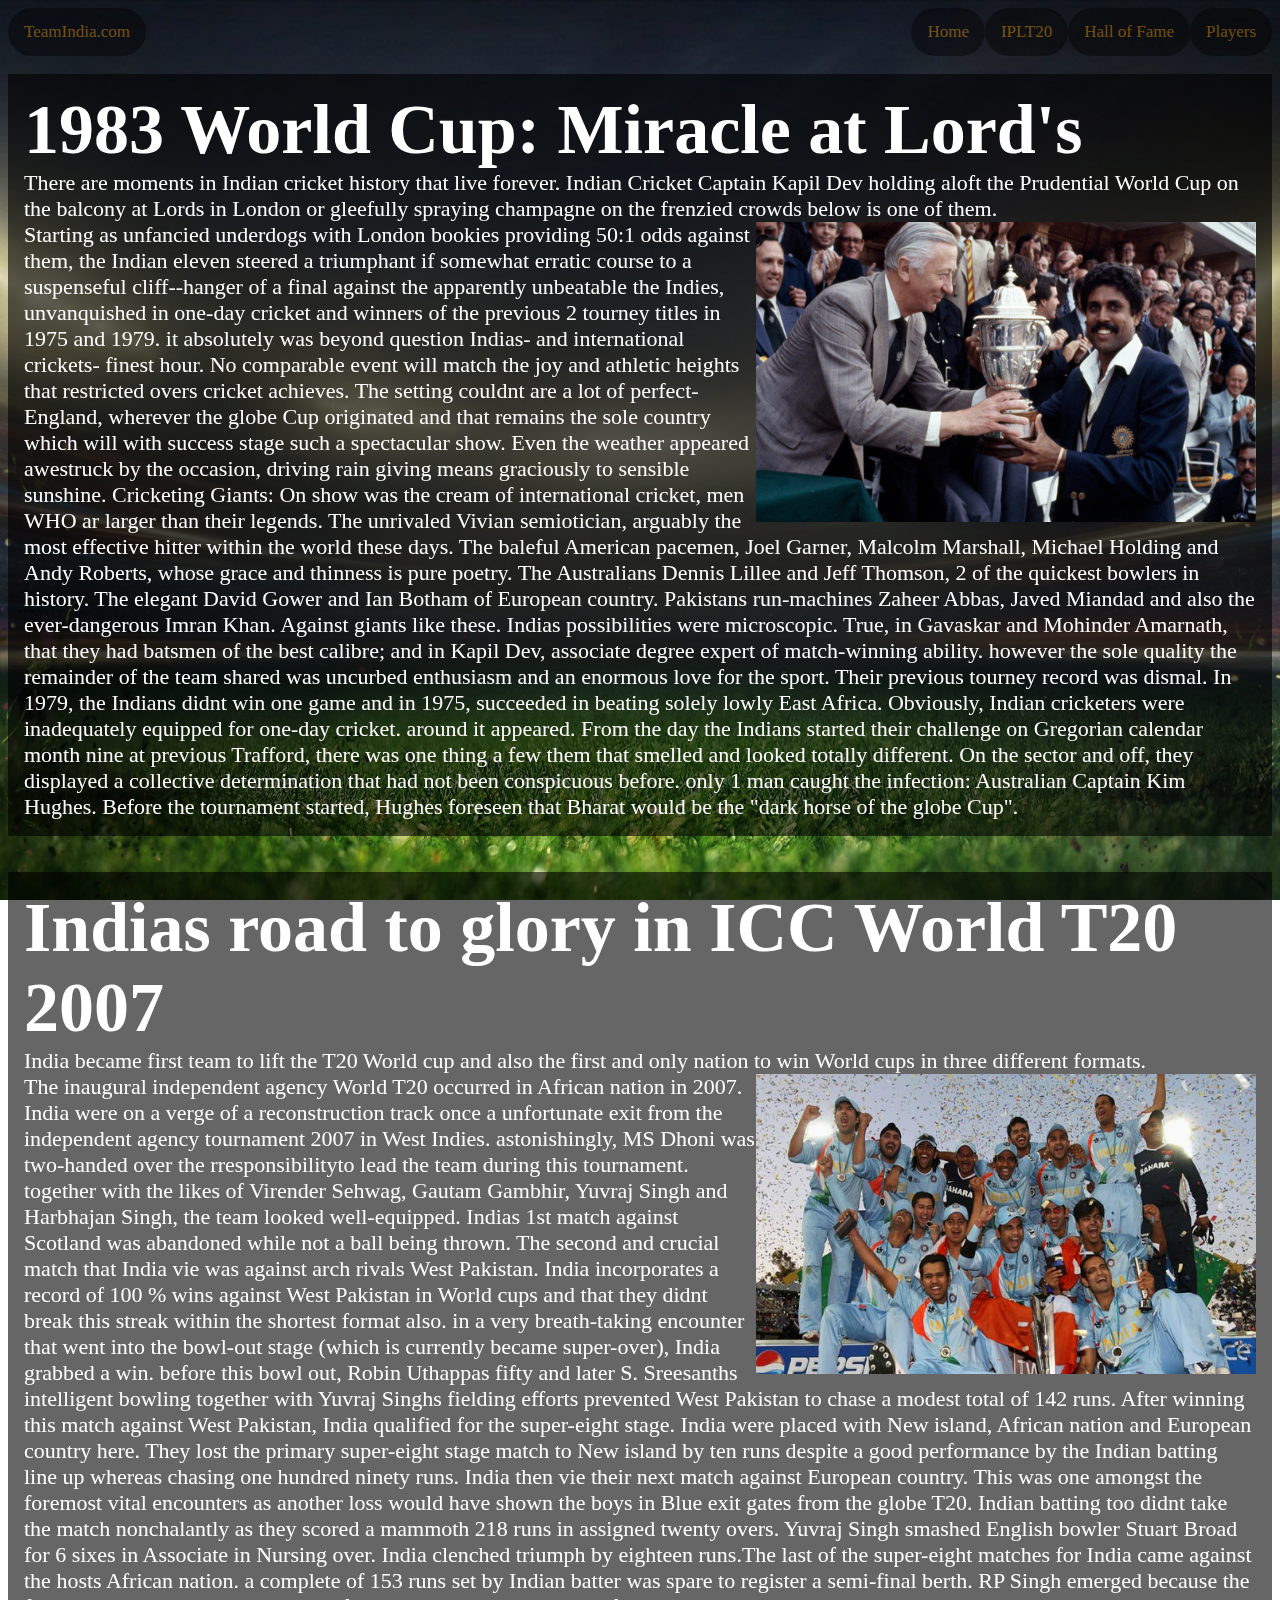
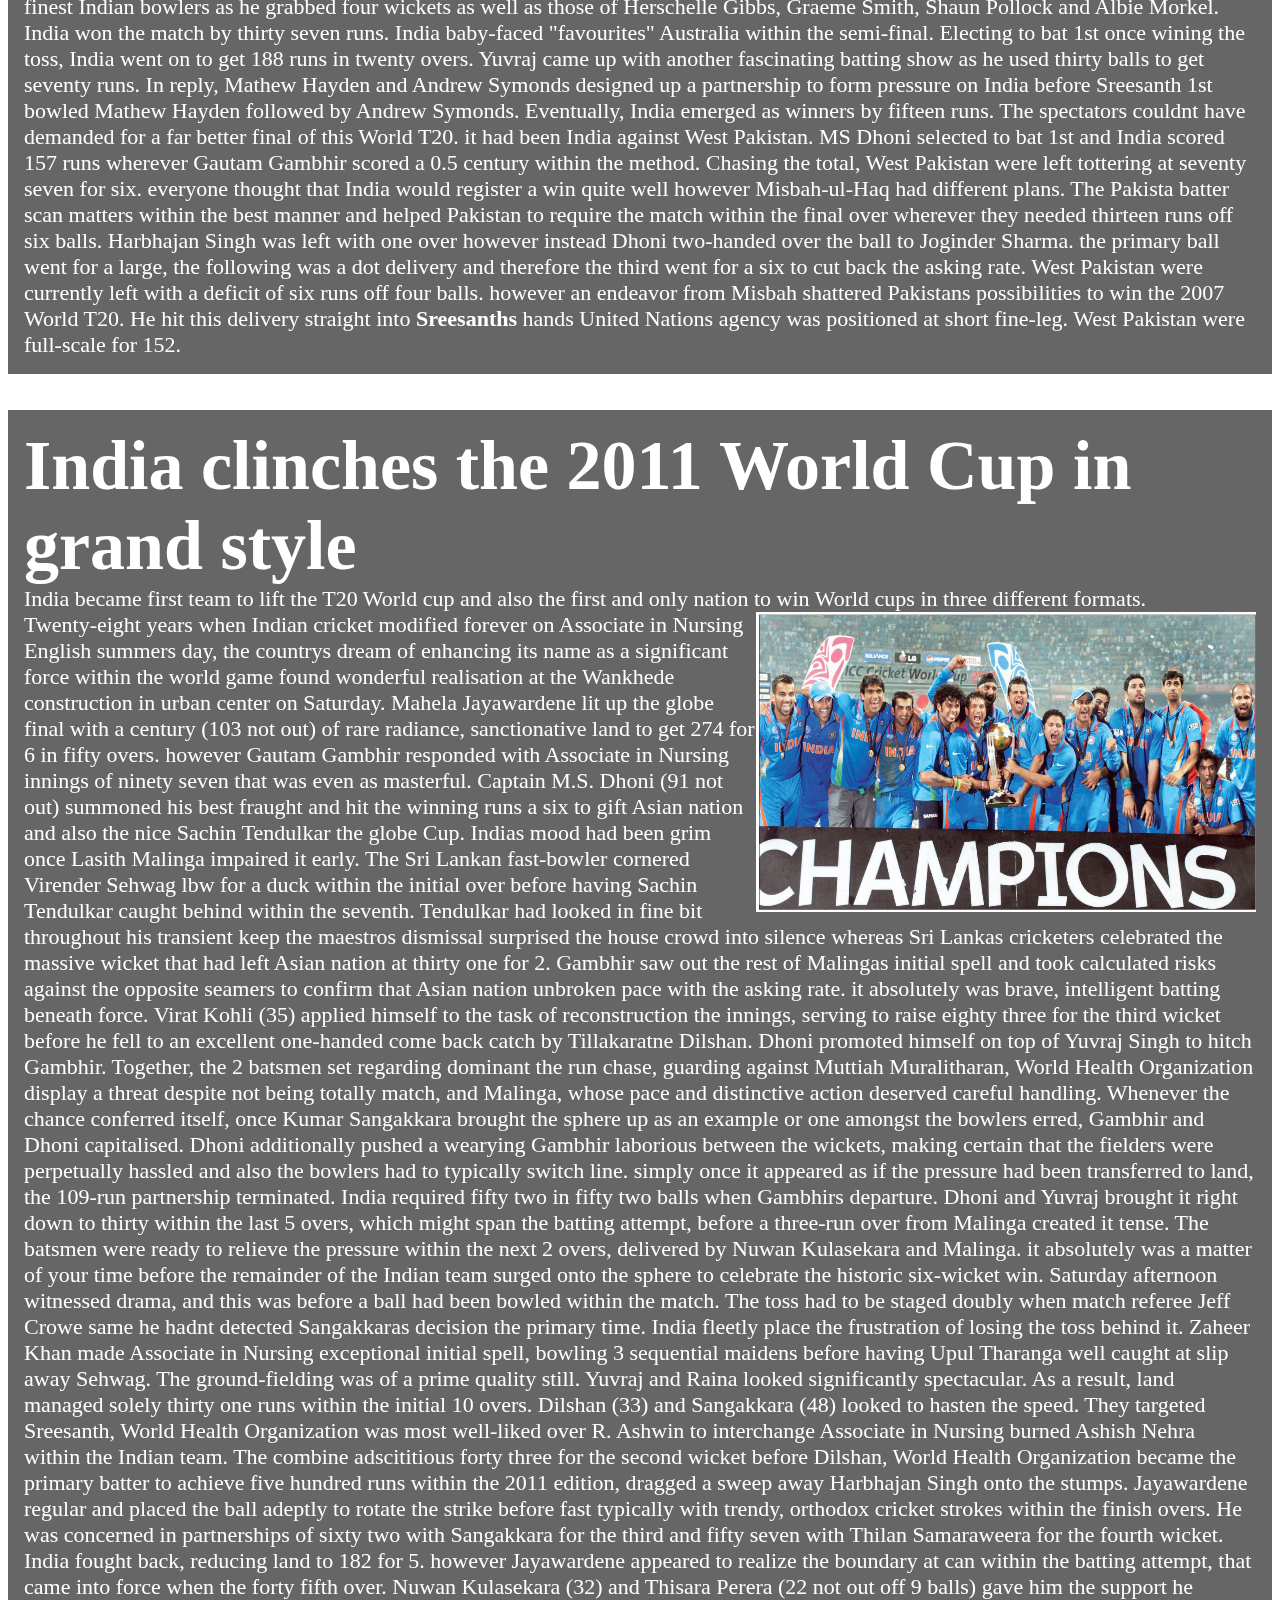
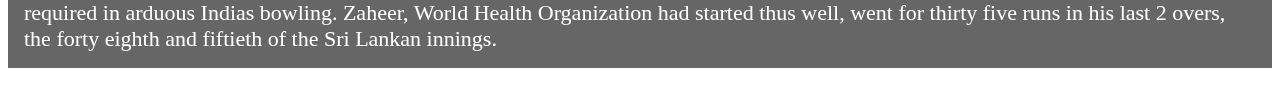
==== commit a8352f75: "ui updated for hall of fame" ====
--- a/halloffame.html
+++ b/halloffame.html
@@ -17,36 +17,41 @@
   <a href="index.html">Home</a>
   <a href="#Home" style="float:left">TeamIndia.com</a>
 </div>
-<section>
-  <h1 style="color:white"><bold>1983 World Cup: Miracle at Lord's</bold></h1>
-  <p style="color:white",style="font-style:italic">There are moments in Indian cricket history that live forever. Indian Cricket Captain Kapil Dev holding aloft the Prudential World Cup on the balcony at Lords in London or gleefully spraying champagne on the frenzied crowds below is one of them.</p>
+<br>
+<div class="container">
+  <div class="title">1983 World Cup: Miracle at Lord's</div>
+  <div class="subtitle">There are moments in Indian cricket history that live forever. Indian Cricket Captain Kapil Dev holding aloft the Prudential World Cup on the balcony at Lords in London or gleefully spraying champagne on the frenzied crowds below is one of them.</div>
   <img src="img/1983.jpg" class="pp" align=right height="300" width="500">
-  <p style="color:white">
+  <div class="subtitle">
 Starting as unfancied underdogs with London bookies providing 50:1 odds against them, the Indian eleven steered a triumphant if somewhat erratic course to a suspenseful cliff--hanger of a final against the apparently unbeatable the Indies, unvanquished in one-day cricket and winners of the previous 2 tourney titles in 1975 and 1979.
 it absolutely was beyond question Indias- and international crickets- finest hour. No comparable event will match the joy and athletic heights that restricted overs cricket achieves. The setting couldnt are a lot of perfect-England, wherever the globe Cup originated and that remains the sole country which will with success stage such a spectacular show. Even the weather appeared awestruck by the occasion, driving rain giving means graciously to sensible sunshine.
 Cricketing Giants: On show was the cream of international cricket, men WHO ar larger than their legends. The unrivaled Vivian semiotician, arguably the most effective hitter within the world these days. The baleful American pacemen, Joel Garner, Malcolm Marshall, Michael Holding and Andy Roberts, whose grace and thinness is pure poetry. The Australians Dennis Lillee and Jeff Thomson, 2 of the quickest bowlers in history. The elegant David Gower and Ian Botham of European country. Pakistans run-machines Zaheer Abbas, Javed Miandad and also the ever-dangerous Imran Khan.
 Against giants like these. Indias possibilities were microscopic. True, in Gavaskar and Mohinder Amarnath, that they had batsmen of the best calibre; and in Kapil Dev, associate degree expert of match-winning ability. however the sole quality the remainder of the team shared was uncurbed enthusiasm and an enormous love for the sport. Their previous tourney record was dismal. In 1979, the Indians didnt win one game and in 1975, succeeded in beating solely lowly East Africa.
 Obviously, Indian cricketers were inadequately equipped for one-day cricket. around it appeared. From the day the Indians started their challenge on Gregorian calendar month nine at previous Trafford, there was one thing a few them that smelled and looked totally different. On the sector and off, they displayed a collective determination that had not been conspicuous before. only 1 man caught the infection: Australian Captain Kim Hughes. Before the tournament started, Hughes foreseen that Bharat would be the "dark horse of the globe Cup".
-</p>
-</section>
-<section>
-  <h1 style="color:white">Indias road to glory in ICC World T20 2007</h1>
-  <p style="color:white",style="font-style:italic">India became first team to lift the T20 World cup and also the first and only nation to win World cups in three different formats.</p>
+</div>
+</div>
+<br>
+<br>
+<div class="container">
+  <div class="title">Indias road to glory in ICC World T20 2007</div>
+  <div class="subtitle">India became first team to lift the T20 World cup and also the first and only nation to win World cups in three different formats.</div>
   <img src="img/2007.jpg" class="pp1" align=right height="300" width="500">
-  <p style="color:white">
+  <div class="subtitle">
 The inaugural independent agency World T20 occurred in African nation in 2007. India were on a verge of a reconstruction track once a unfortunate exit from the independent agency tournament 2007 in West Indies. astonishingly, MS Dhoni was two-handed over the rresponsibilityto lead the team during this tournament. together with the likes of Virender Sehwag, Gautam Gambhir, Yuvraj Singh and Harbhajan Singh, the team looked well-equipped. Indias 1st match against Scotland was abandoned while not a ball being thrown.
 The second and crucial match that India vie was against arch rivals West Pakistan. India incorporates a record of 100 % wins against West Pakistan in World cups and that they didnt break this streak within the shortest format also. in a very breath-taking encounter that went into the bowl-out stage (which is currently became super-over), India grabbed a win. before this bowl out, Robin Uthappas fifty and later S. Sreesanths intelligent bowling together with Yuvraj Singhs fielding efforts prevented West Pakistan to chase a modest total of 142 runs.
 After winning this match against West Pakistan, India qualified for the super-eight stage. India were placed with New island, African nation and European country here. They lost the primary super-eight stage match to New island by ten runs despite a good performance by the Indian batting line up whereas chasing one hundred ninety runs.
 India then vie their next match against European country. This was one amongst the foremost vital encounters as another loss would have shown the boys in Blue exit gates from the globe T20. Indian batting too didnt take the match nonchalantly as they scored a mammoth 218 runs in assigned twenty overs. Yuvraj Singh smashed English bowler Stuart Broad for 6 sixes in Associate in Nursing over. India clenched triumph by eighteen runs.The last of the super-eight matches for India came against the hosts African nation. a complete of 153 runs set by Indian batter was spare to register a semi-final berth. RP Singh emerged because the finest Indian bowlers as he grabbed four wickets as well as those of Herschelle Gibbs, Graeme Smith, Shaun Pollock and Albie Morkel. India won the match by thirty seven runs.
 India baby-faced "favourites" Australia within the semi-final. Electing to bat 1st once wining the toss, India went on to get 188 runs in twenty overs. Yuvraj came up with another fascinating batting show as he used thirty balls to get seventy runs. In reply, Mathew Hayden and Andrew Symonds designed up a partnership to form pressure on India before Sreesanth 1st bowled Mathew Hayden followed by Andrew Symonds. Eventually, India emerged as winners by fifteen runs.
 The spectators couldnt have demanded for a far better final of this World T20. it had been India against West Pakistan. MS Dhoni selected to bat 1st and India scored 157 runs wherever Gautam Gambhir scored a 0.5 century within the method. Chasing the  total, West Pakistan were left tottering at seventy seven for six. everyone thought that India would register a win quite well however Misbah-ul-Haq had different plans. The Pakista batter scan matters within the best manner and helped Pakistan to require the match within the final over wherever they needed thirteen runs off six balls. Harbhajan Singh was left with one over however instead Dhoni two-handed over the ball to Joginder Sharma. the primary ball went for a large, the following was a dot delivery and therefore the third went for a six to cut back the asking rate. West Pakistan were currently left with a deficit of six runs off four balls. however an endeavor from Misbah shattered Pakistans possibilities to win the 2007 World T20. He hit this delivery straight into <strong>Sreesanths</strong> hands United Nations agency was positioned at short fine-leg. West Pakistan were full-scale for 152.
-</p>
-</section>
-<section>
-  <h1 style="color:white">India clinches the 2011 World Cup in grand style</h1>
-  <p style="color:white",style="font-style:italic">India became first team to lift the T20 World cup and also the first and only nation to win World cups in three different formats.</p>
+</div>
+</div>
+<br>
+<br>
+<div class="container">
+  <div class="title">India clinches the 2011 World Cup in grand style</div>
+  <div class="subtitle">India became first team to lift the T20 World cup and also the first and only nation to win World cups in three different formats.</div>
   <img src="img/2011.jpg" class="pp1" align=right height="300" width="500">
-  <p style="color:white">
+  <div class="subtitle">
 Twenty-eight years when Indian cricket modified forever on Associate in Nursing English summers day, the countrys dream of enhancing its name as a significant force within the world game found wonderful realisation at the Wankhede construction in urban center on Saturday.
 Mahela Jayawardene lit up the globe final with a century (103 not out) of rare radiance, sanctionative land to get 274 for 6 in fifty overs. however Gautam Gambhir responded with Associate in Nursing innings of ninety seven that was even as masterful. Captain M.S. Dhoni (91 not out) summoned his best fraught and hit the winning runs a six to gift Asian nation and also the nice Sachin Tendulkar the globe Cup.
 Indias mood had been grim once Lasith Malinga impaired it early. The Sri Lankan fast-bowler cornered Virender Sehwag lbw for a duck within the initial over before having Sachin Tendulkar caught behind within the seventh. Tendulkar had looked in fine bit throughout his transient keep the maestros dismissal surprised the house crowd into silence whereas Sri Lankas cricketers celebrated the massive wicket that had left Asian nation at thirty one for 2.
@@ -59,7 +64,8 @@
 Dilshan (33) and Sangakkara (48) looked to hasten the speed. They targeted Sreesanth, World Health Organization was most well-liked over R. Ashwin to interchange Associate in Nursing burned Ashish Nehra within the Indian team. The combine adscititious forty three for the second wicket before Dilshan, World Health Organization became the primary batter to achieve five hundred runs within the 2011 edition, dragged a sweep away Harbhajan Singh onto the stumps.
 Jayawardene regular and placed the ball adeptly to rotate the strike before fast typically with trendy, orthodox cricket strokes within the finish overs. He was concerned in partnerships of sixty two with Sangakkara for the third and fifty seven with Thilan Samaraweera for the fourth wicket.
 India fought back, reducing land to 182 for 5. however Jayawardene appeared to realize the boundary at can within the batting attempt, that came into force when the forty fifth over. Nuwan Kulasekara (32) and Thisara Perera (22 not out off 9 balls) gave him the support he required in arduous Indias bowling. Zaheer, World Health Organization had started thus well, went for thirty five runs in his last 2 overs, the forty eighth and fiftieth of the Sri Lankan innings.
-</p>
-</section>
+</div>
+</div>
+<br>
 </body>
 </html>--- a/css/halloffame.css
+++ b/css/halloffame.css
@@ -74,7 +74,21 @@
     width:100%;
     height:100%;
 }
-img {
-    opacity: 0.8;
-    filter: alpha(opacity=50); /* For IE8 and earlier */
+
+.container {
+  background: rgba(0,0,0,0.6);
+  padding: 16px;
 }
+
+.title {
+  position: relative;
+  color: white;
+  font-size: 70px;
+  font-weight: bold;
+}
+
+.subtitle {
+  position: relative;
+  color: white;
+  font-size: 22px;
+}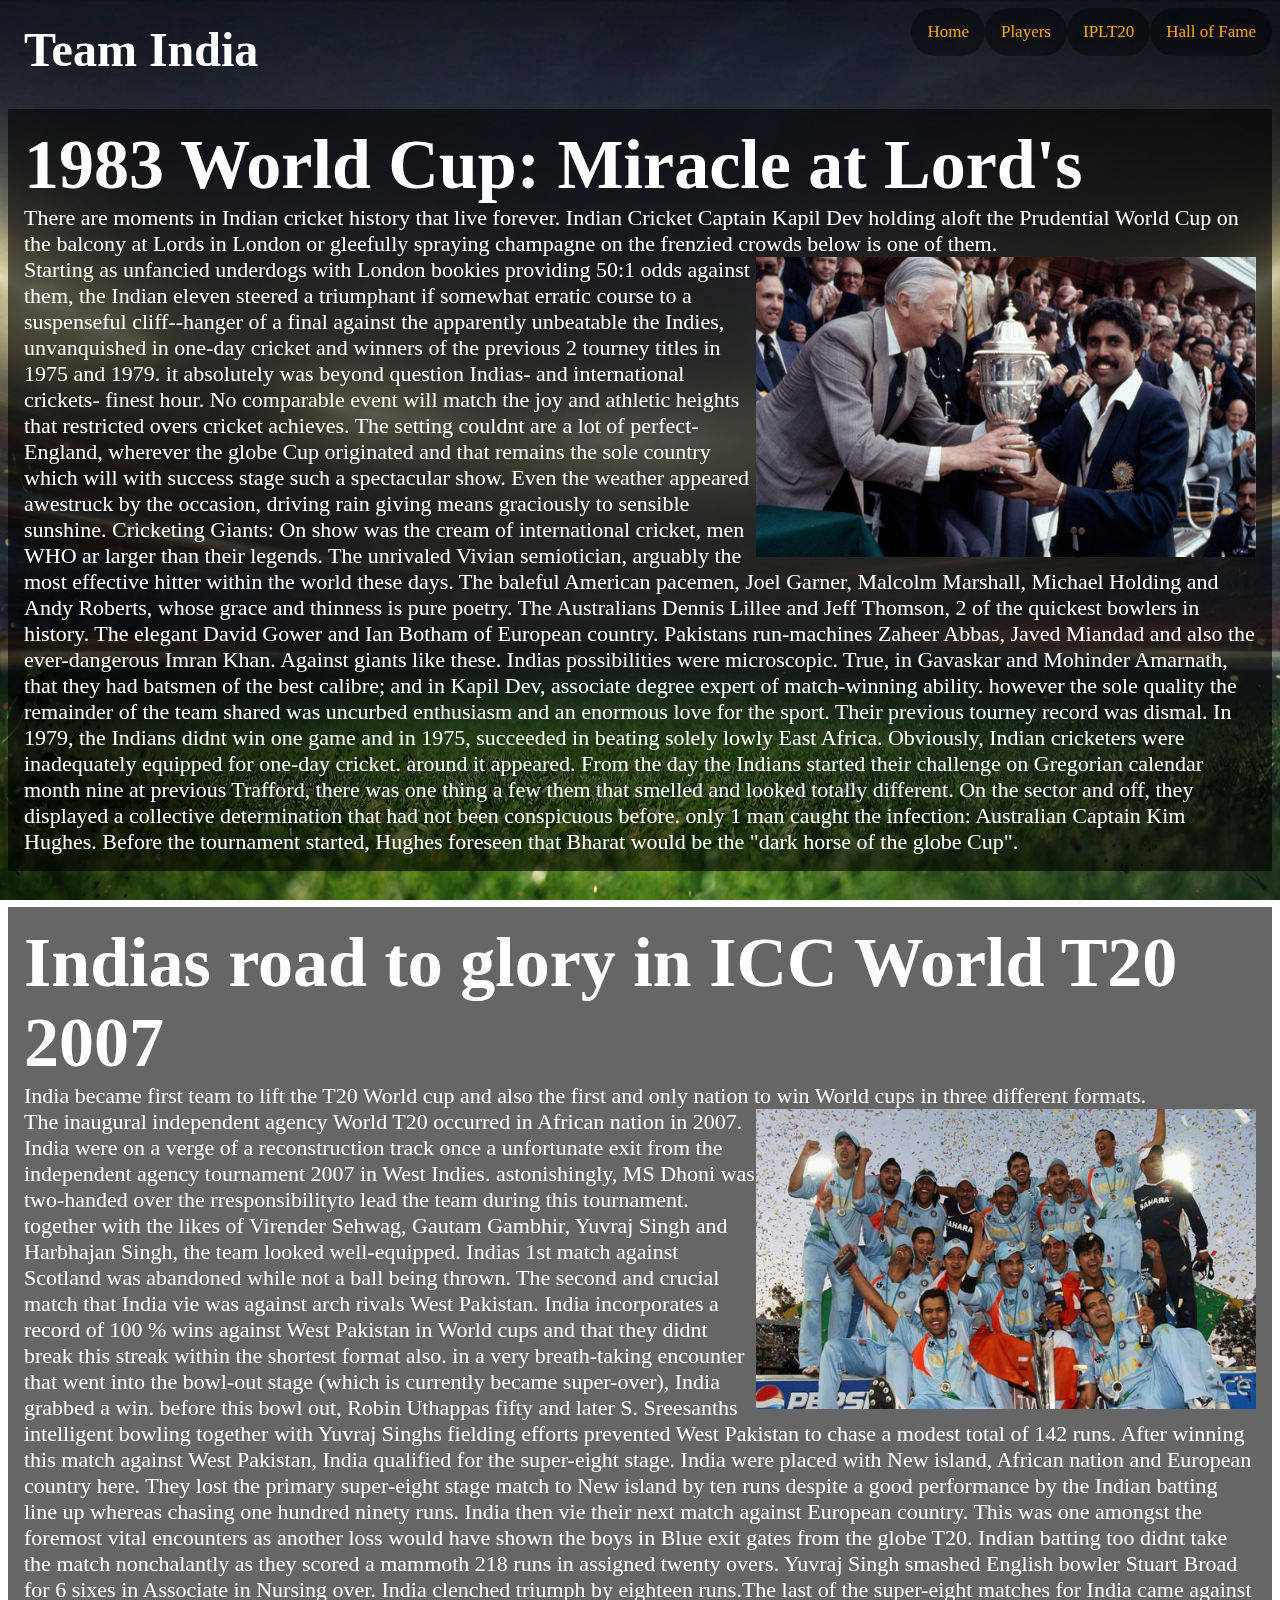
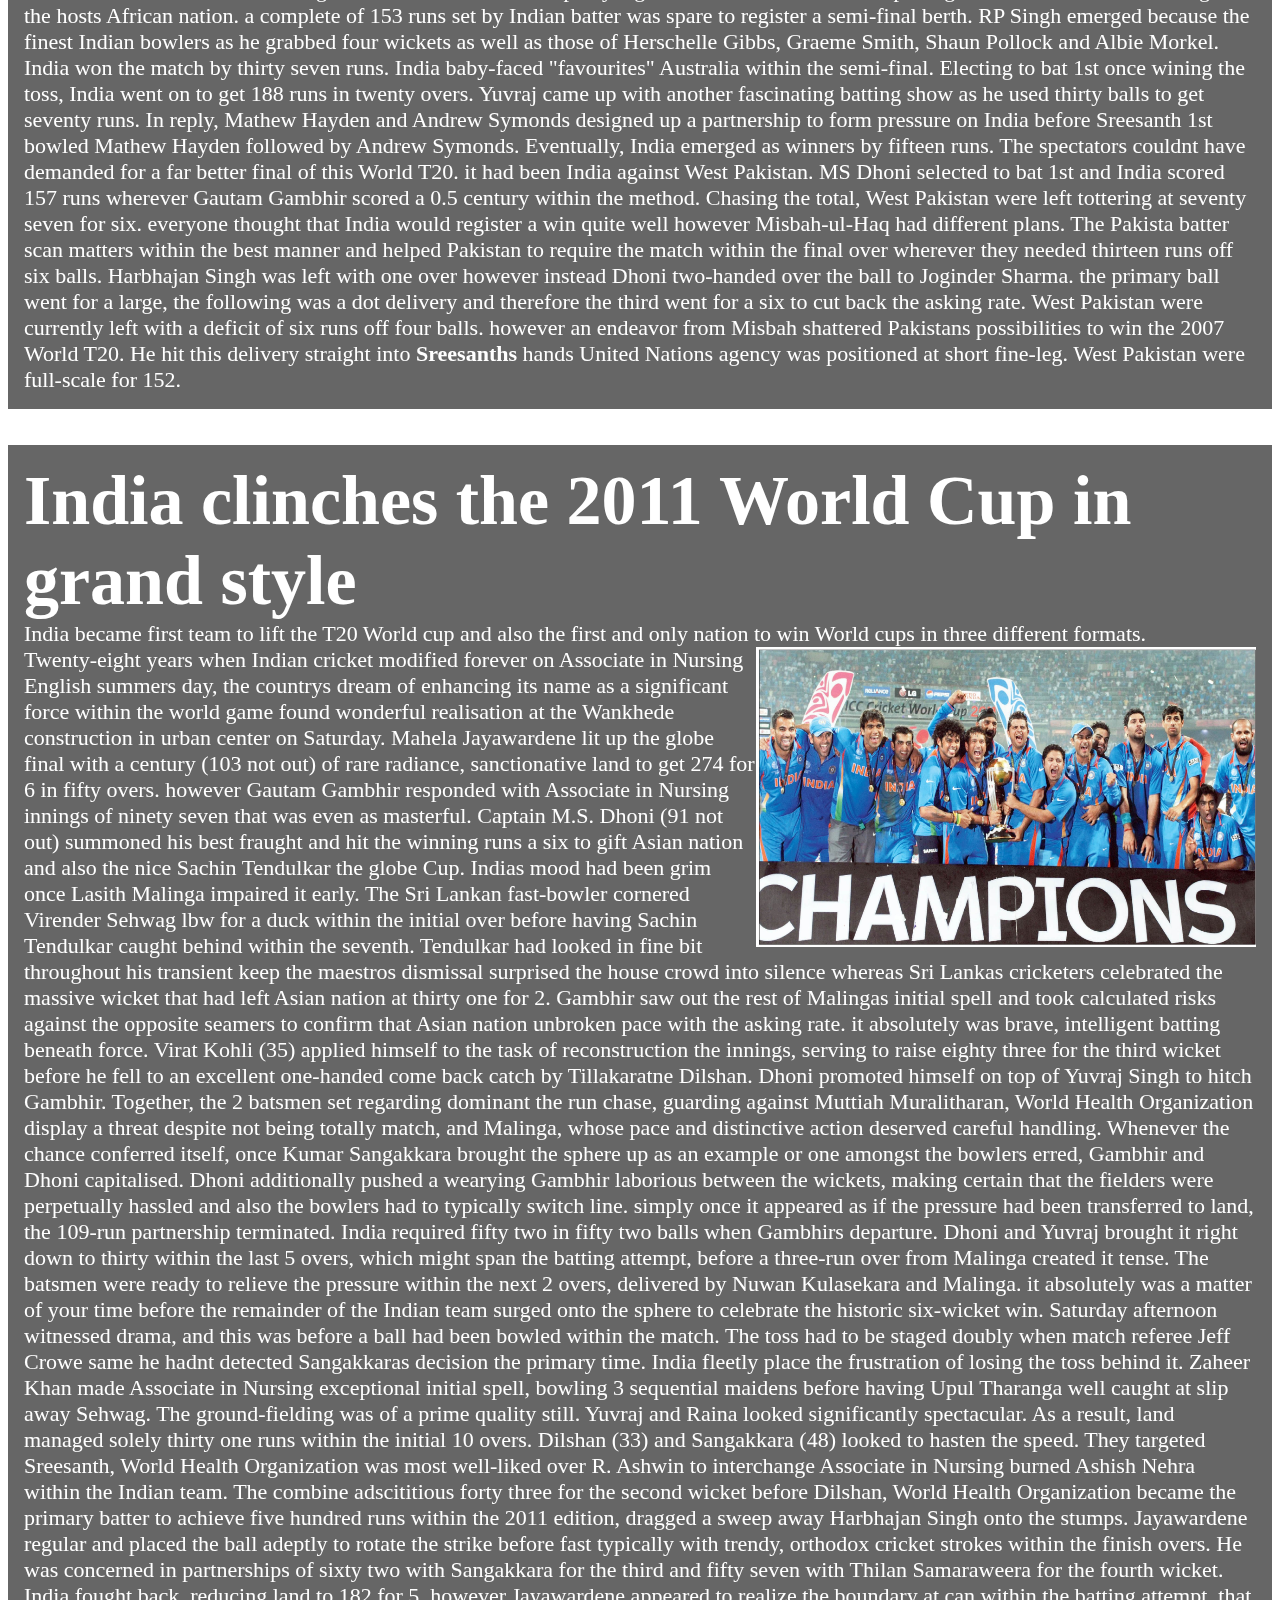
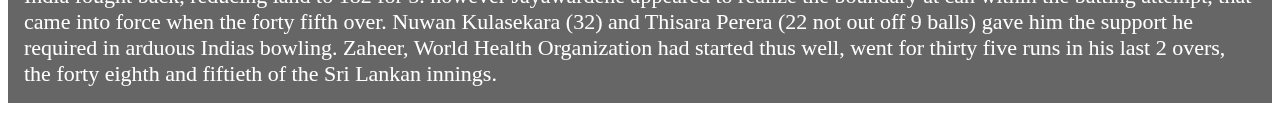
==== commit 9698f574: "navigation fixed" ====
--- a/halloffame.html
+++ b/halloffame.html
@@ -11,11 +11,11 @@
     <img id="bg" src="img/bg1.jpg" class="stretch" alt="" />
 </div>
 <div class="topnav" id="myTopnav">
+  <a href="#">Hall of Fame</a>
+  <a href="ipl.html">IPLT20</a>
   <a href="players.html" class="active">Players</a>
-  <a href="halloffame.html">Hall of Fame</a>
-  <a href="IPLT20">IPLT20</a>
   <a href="index.html">Home</a>
-  <a href="#Home" style="float:left">TeamIndia.com</a>
+  <a href="index.html" style="float:left;background: rgba(0,0,0,0); color: white;"><font size="9"><b>Team India</b></font></a>
 </div>
 <br>
 <div class="container">
--- a/css/theme.css
+++ b/css/theme.css
@@ -18,13 +18,14 @@
 .topnav a {
   float: right;
   display: block;
-  color: orange;
+  color: white;
   text-align: center;
   padding: 14px 16px;
   text-decoration: none;
   font-size: 17px;
-  background-color: black;
-  opacity: 0.4;
+  background: rgba(0,0,0,0.4);
+  /*background-color: black;*/
+  /*opacity: 0.4;*/
   border-radius: 24px;
 }
 
@@ -36,6 +37,18 @@
 .active {
   background-color: none;
   color: white;
+}
+.proverb {
+  position: relative;
+  min-height: 150px;
+  left: 30px;
+  right: 30px;
+}
+.proverb {
+  position: absolute;
+  align:centre;
+  bottom: 0px;
+  left: 200px;
 }
 
 .topnav .icon {
